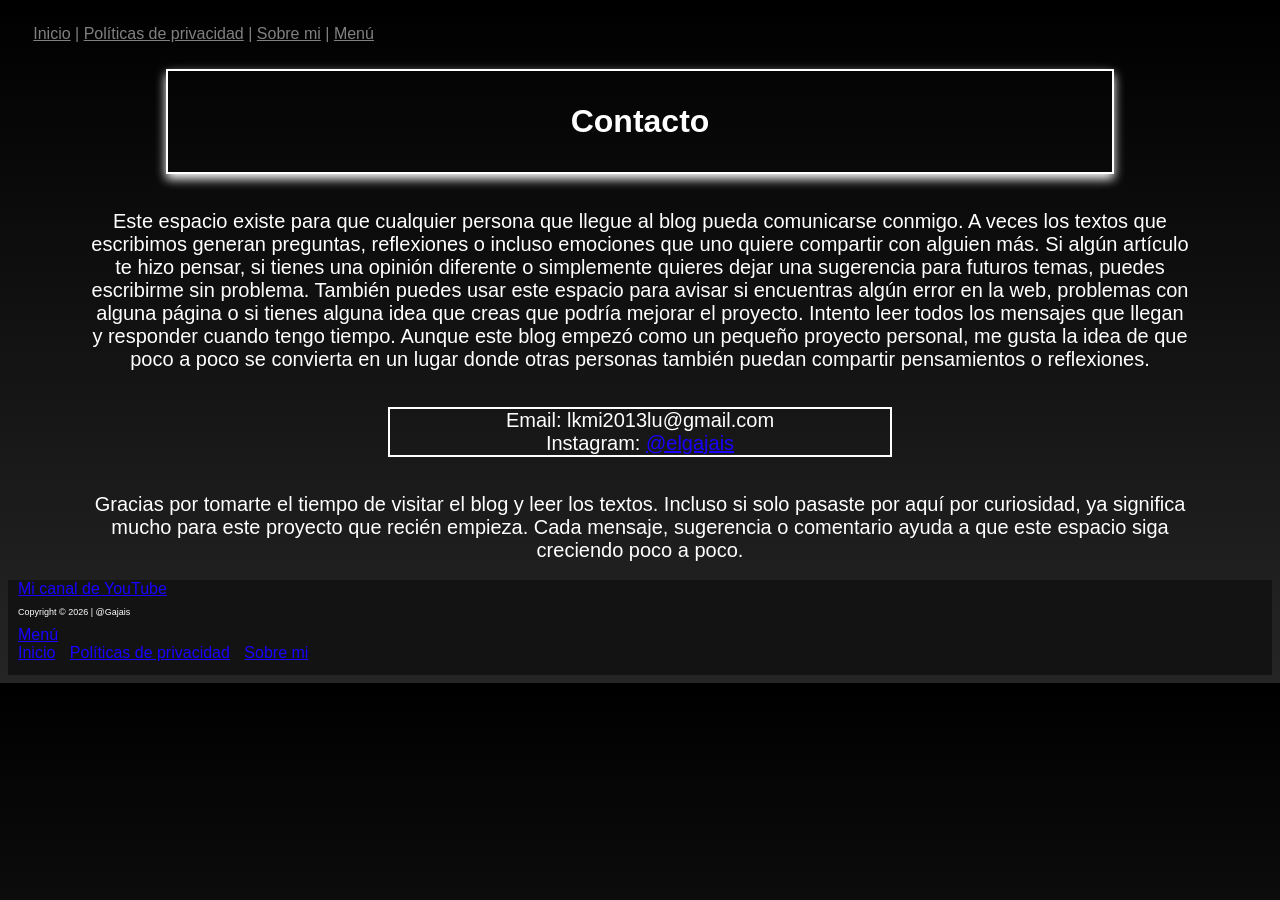
==== contacto.html @ 0c71d5a2 "lkmiblogs's Initial commit" ====
<!DOCTYPE html>
<html lang="en">
<head>
    <meta charset="UTF-8">
    <meta name="viewport" content="width=device-width, initial-scale=1.0">
    <meta name="description" content="Página de contacto para enviar mensajes o consultas al creador del sitio web.">
    <title>lkmiBlogs</title>
    <link rel="icon" href="imgs/logo.webp" type="image/webp">
    <link rel="stylesheet" href="style.css">
    <style>
        p:not(.foot) {
            text-align: center;
            font-size: 20px;
            max-width: 1100px;
            margin: auto;
        }
    </style>
</head>
<body>
    <section>
        <nav >
            <a href="inicio.html" class="navito">Inicio</a>
            |
            <a href="privacidad.html" class="navito">Políticas de privacidad</a>
            |
            <a href="sobre_mi.html" class="navito">Sobre mi</a>
            |
            <a href="index.html" class="navito">Menú</a>
        </nav>
    </section>
    <header>
        <h1 class="txtprin">Contacto</h1>
    </header>
    <br>
    <br>
    <section>
        <p class="txt10">
            Este espacio existe para que cualquier persona que llegue al blog pueda comunicarse conmigo. A veces los textos que escribimos generan preguntas, reflexiones o incluso emociones que uno quiere compartir con alguien más.

Si algún artículo te hizo pensar, si tienes una opinión diferente o simplemente quieres dejar una sugerencia para futuros temas, puedes escribirme sin problema.

También puedes usar este espacio para avisar si encuentras algún error en la web, problemas con alguna página o si tienes alguna idea que creas que podría mejorar el proyecto.

Intento leer todos los mensajes que llegan y responder cuando tengo tiempo. Aunque este blog empezó como un pequeño proyecto personal, me gusta la idea de que poco a poco se convierta en un lugar donde otras personas también puedan compartir pensamientos o reflexiones.
        </p>
            <br>
            <br>
            <article class="cont">
            <p>
                Email: lkmi2013lu@gmail.com
            </p>
            <p>
                Instagram: <a target="_blank" href="https://www.instagram.com/elgajais?igsh=ZWEyYXA2ajZvaTYz">@elgajais</a>
            </p>
        </article>
            <br>
            <br>
            <p>
                Gracias por tomarte el tiempo de visitar el blog y leer los textos. Incluso si solo pasaste por aquí por curiosidad, ya significa mucho para este proyecto que recién empieza.

Cada mensaje, sugerencia o comentario ayuda a que este espacio siga creciendo poco a poco.
            </p>
    </section>
    <br>
    <footer>
        <a target="_blank" href="https://youtube.com/@Gajaisss" class="foot">Mi canal de YouTube</a>
        <p class="foot" style="display: flexbox; font-size: 9px;">Copyright © 2026 | @Gajais</p>
        <a href="index.html" class="foot">Menú</a>
        <br>
        <a href="inicio.html" class="foot">Inicio</a>
        <a class="foot" href="privacidad.html">Políticas de privacidad</a>
        <a class="foot" href="sobre_mi.html">Sobre mi</a>
    </footer>
</body>
</html>
---- style.css ----
body {
            background: linear-gradient(to bottom, rgb(0, 0, 0), rgb(37, 37, 37));
            color: white;
            font-family: Verdana, Geneva, Tahoma, sans-serif;
        }

        a:not(.navito) {
            color: rgb(25, 0, 255);
            transition: 0.5s;
        }

        a:hover:not(.navito) {
            color: yellow;
            text-shadow: 0px 0px 10px white;
        }

        header {
            width: 75%;
            box-sizing: border-box;
            border: 2px solid;
            padding: 10px;
            height: 105px;
            margin: auto;
            align-content: center;
            box-shadow: 0px 5px 10px white;
        }

        footer {
            background-color: rgb(19, 19, 19);
            height: 95px;
            margin: auto;
        }

        section {
            margin: auto;
        }

        .foot {
            margin-left: 10px;
        }

        .txtprin {
            display: block;
            text-align: center;
        }

        article {
            border: 2px solid white;
            display: block;
            margin: 10px;
        }

        .txt {
            margin-left: 10px;
        }

        .img {
            margin-left: 10px;
        }

        .tit {
            margin-left: 10px;
        }


        p {
            font-size: 20px;
        }


        .atsg {
            text-align: center;
        }

        .priv {
            text-align: center;
        }

        .polit {
            max-width: 1000px;
            margin: auto;
        }


        .txt10 {
            text-align: center;
        }

        .men {
            font-size: 20px;
            text-align: center;
            margin: auto;
            color: grey;
        }


        .img_center {
            display: block;
            margin: 0 auto;
            
        }

        nav {
            margin: 2%;
            color: grey;
        }

        .navito {
            color: grey;
            transition: 0.3s;
        }

        .navito:hover {
            color: rgb(0, 225, 255);
            text-shadow: 0px 0px 10px white;
        }

        .cont {
            max-width: 500px;
            margin: auto;
        }
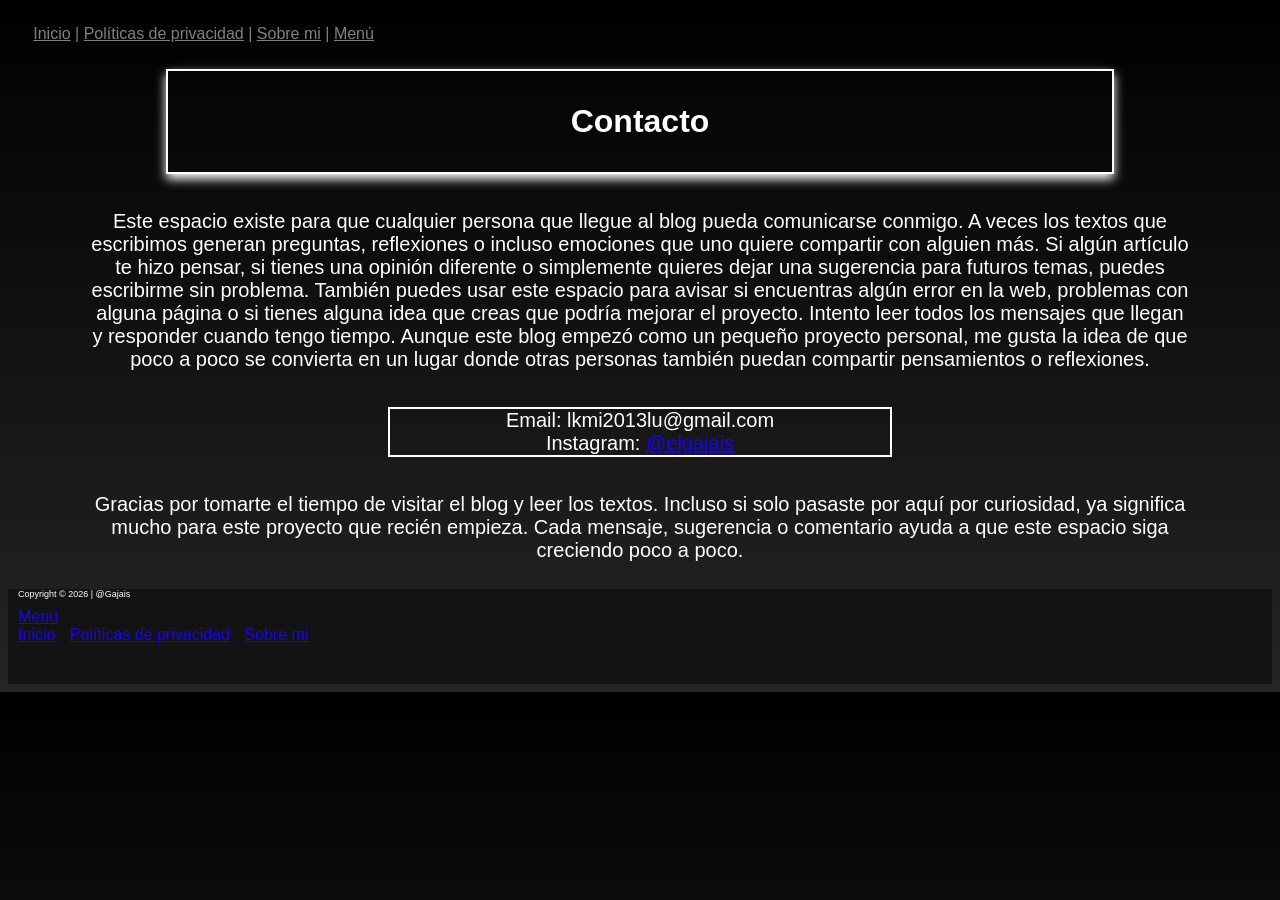
==== commit fac8b8b3: "Fix HTML formatting and structure in contacto.html" ====
--- a/contacto.html
+++ b/contacto.html
@@ -63,7 +63,6 @@
     </section>
     <br>
     <footer>
-        <a target="_blank" href="https://youtube.com/@Gajaisss" class="foot">Mi canal de YouTube</a>
         <p class="foot" style="display: flexbox; font-size: 9px;">Copyright © 2026 | @Gajais</p>
         <a href="index.html" class="foot">Menú</a>
         <br>
@@ -72,4 +71,4 @@
         <a class="foot" href="sobre_mi.html">Sobre mi</a>
     </footer>
 </body>
-</html>+</html>
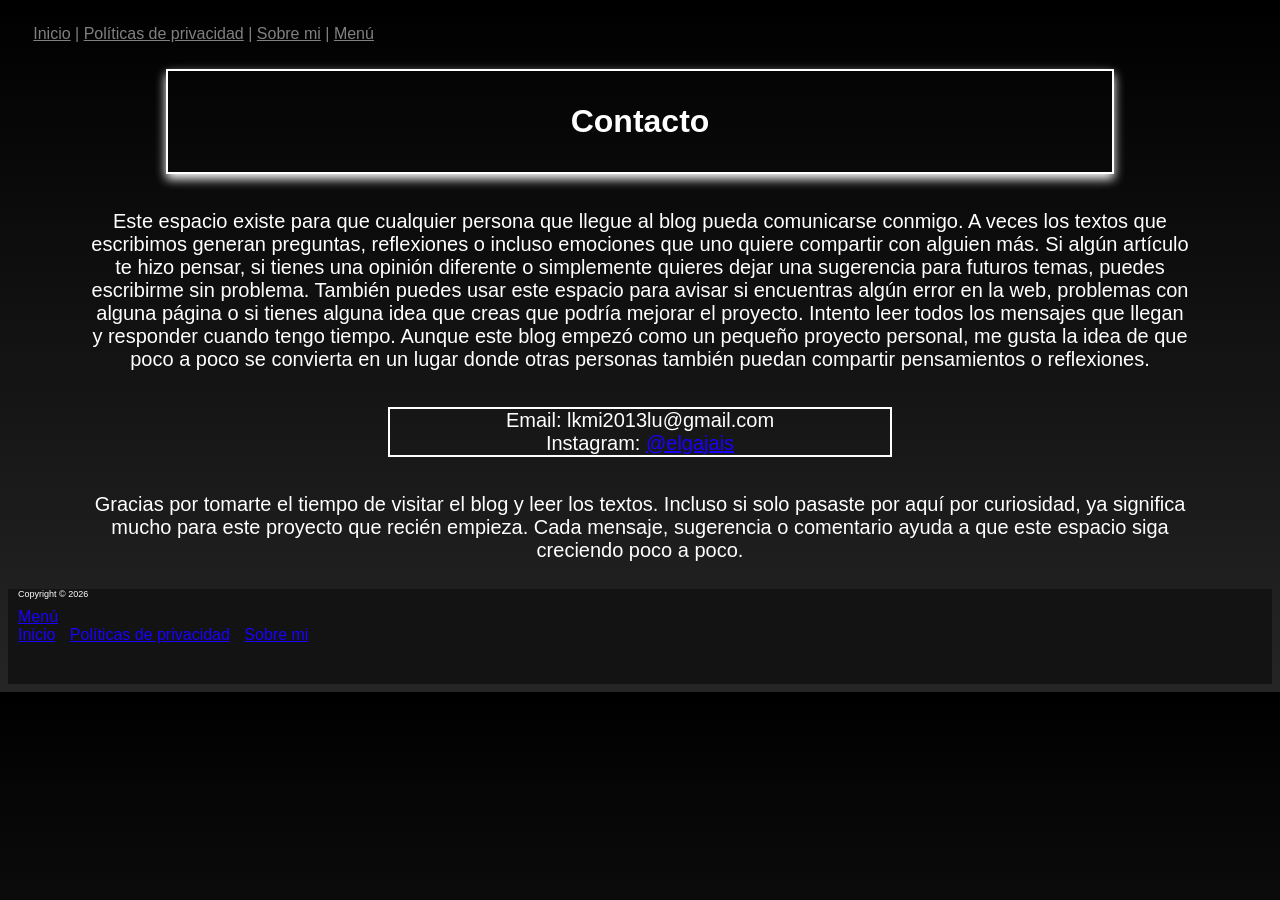
==== commit 93bf90d9: "Fix HTML formatting in contacto.html" ====
--- a/contacto.html
+++ b/contacto.html
@@ -63,7 +63,7 @@
     </section>
     <br>
     <footer>
-        <p class="foot" style="display: flexbox; font-size: 9px;">Copyright © 2026 | @Gajais</p>
+        <p class="foot" style="display: flexbox; font-size: 9px;">Copyright © 2026</p>
         <a href="index.html" class="foot">Menú</a>
         <br>
         <a href="inicio.html" class="foot">Inicio</a>
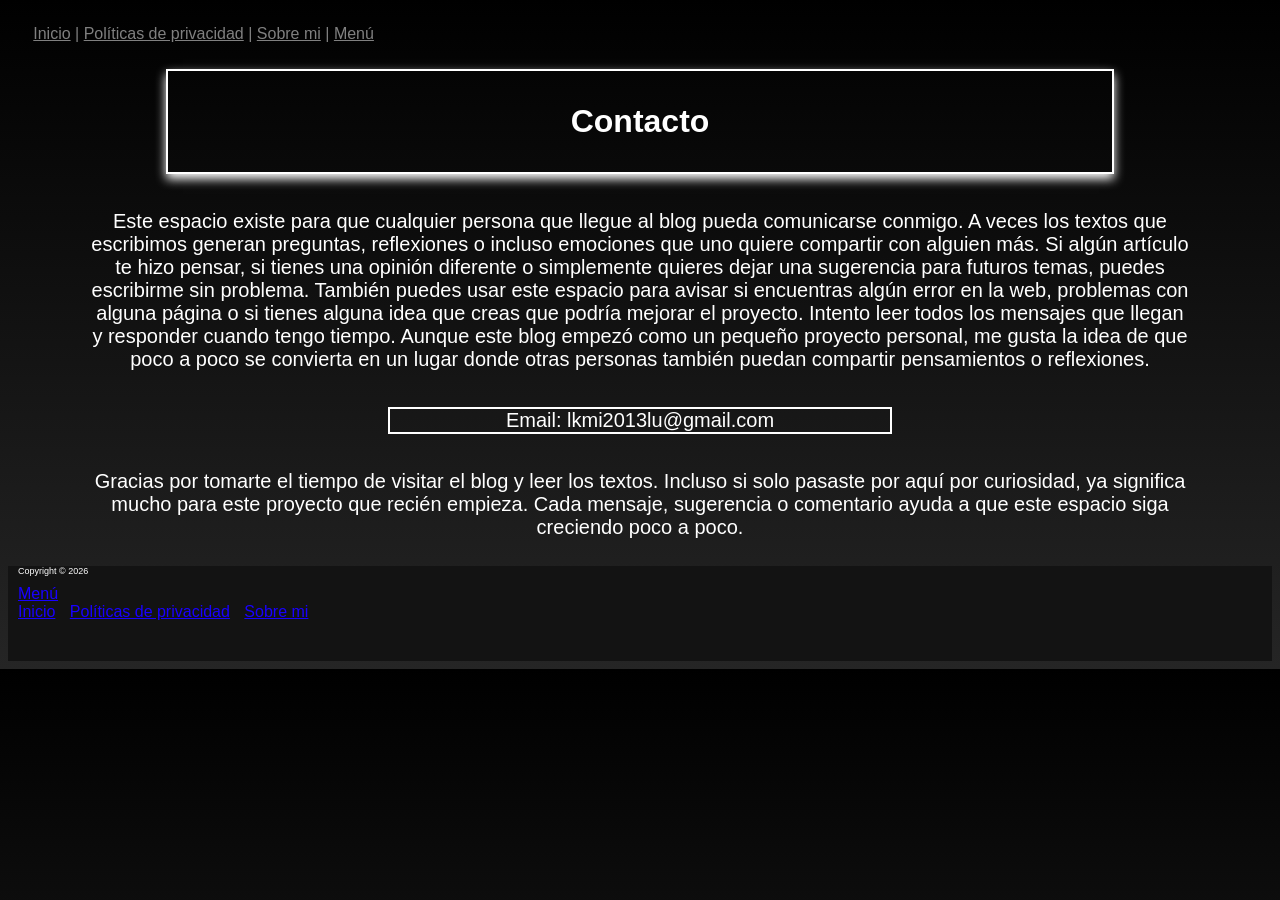
==== commit a5d8165a: "Fix HTML formatting in contacto.html" ====
--- a/contacto.html
+++ b/contacto.html
@@ -49,9 +49,6 @@
             <p>
                 Email: lkmi2013lu@gmail.com
             </p>
-            <p>
-                Instagram: <a target="_blank" href="https://www.instagram.com/elgajais?igsh=ZWEyYXA2ajZvaTYz">@elgajais</a>
-            </p>
         </article>
             <br>
             <br>
